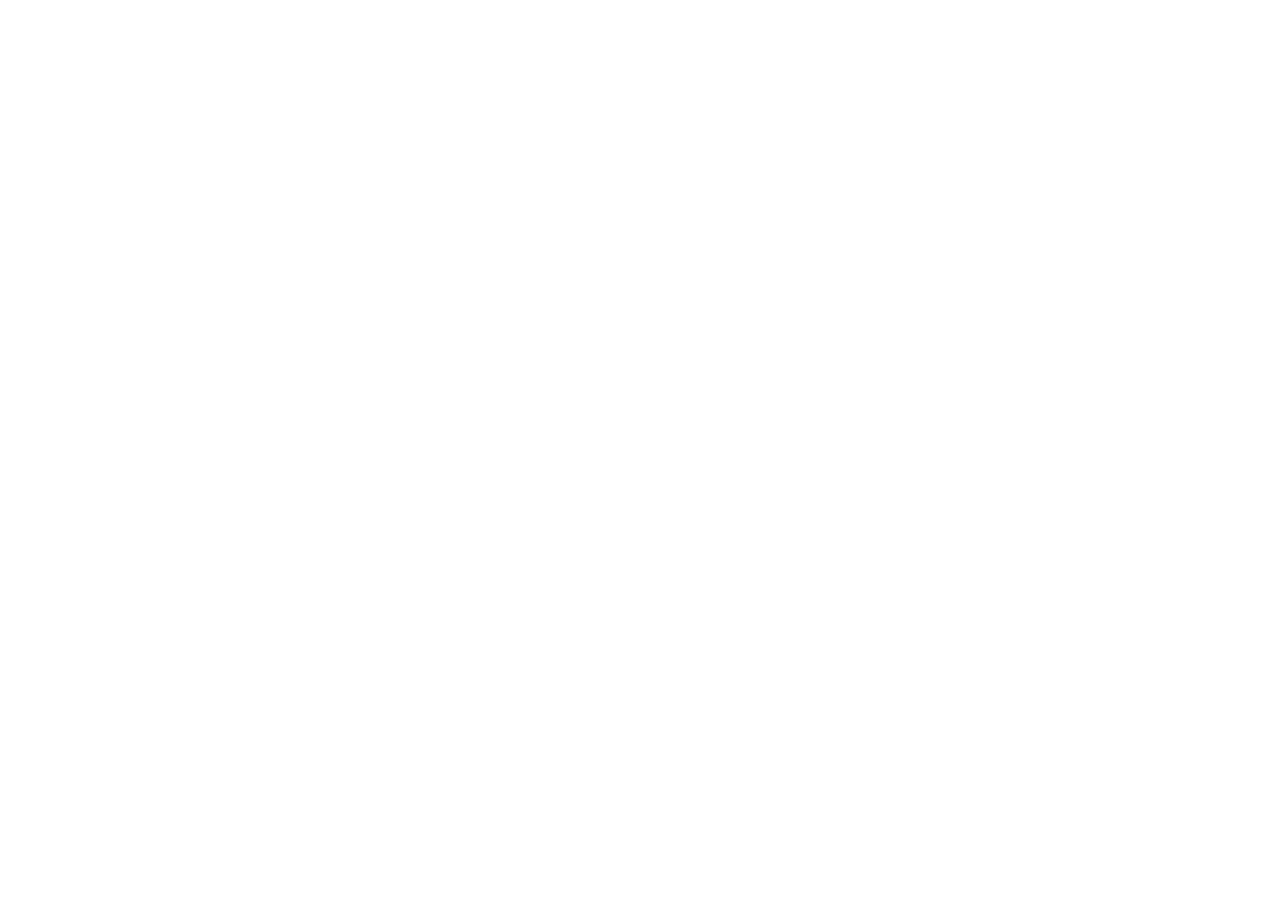
==== htmls/index.html @ a81df565 "Create index.html" ====
<!DOCTYPE html>
<html lang='en'>
	<head>
		<title>COMPANY TEMPLATE</title>

		<meta charset='utf-8'>
		<meta name='viewport' content='width=device-width, initial-scale=1'>

		<link rel='stylesheet' type='text/css' href='../css/style.css'>
	</head>
	
</html>
---- css/style.css ----
/*--CSS STYLE--*/
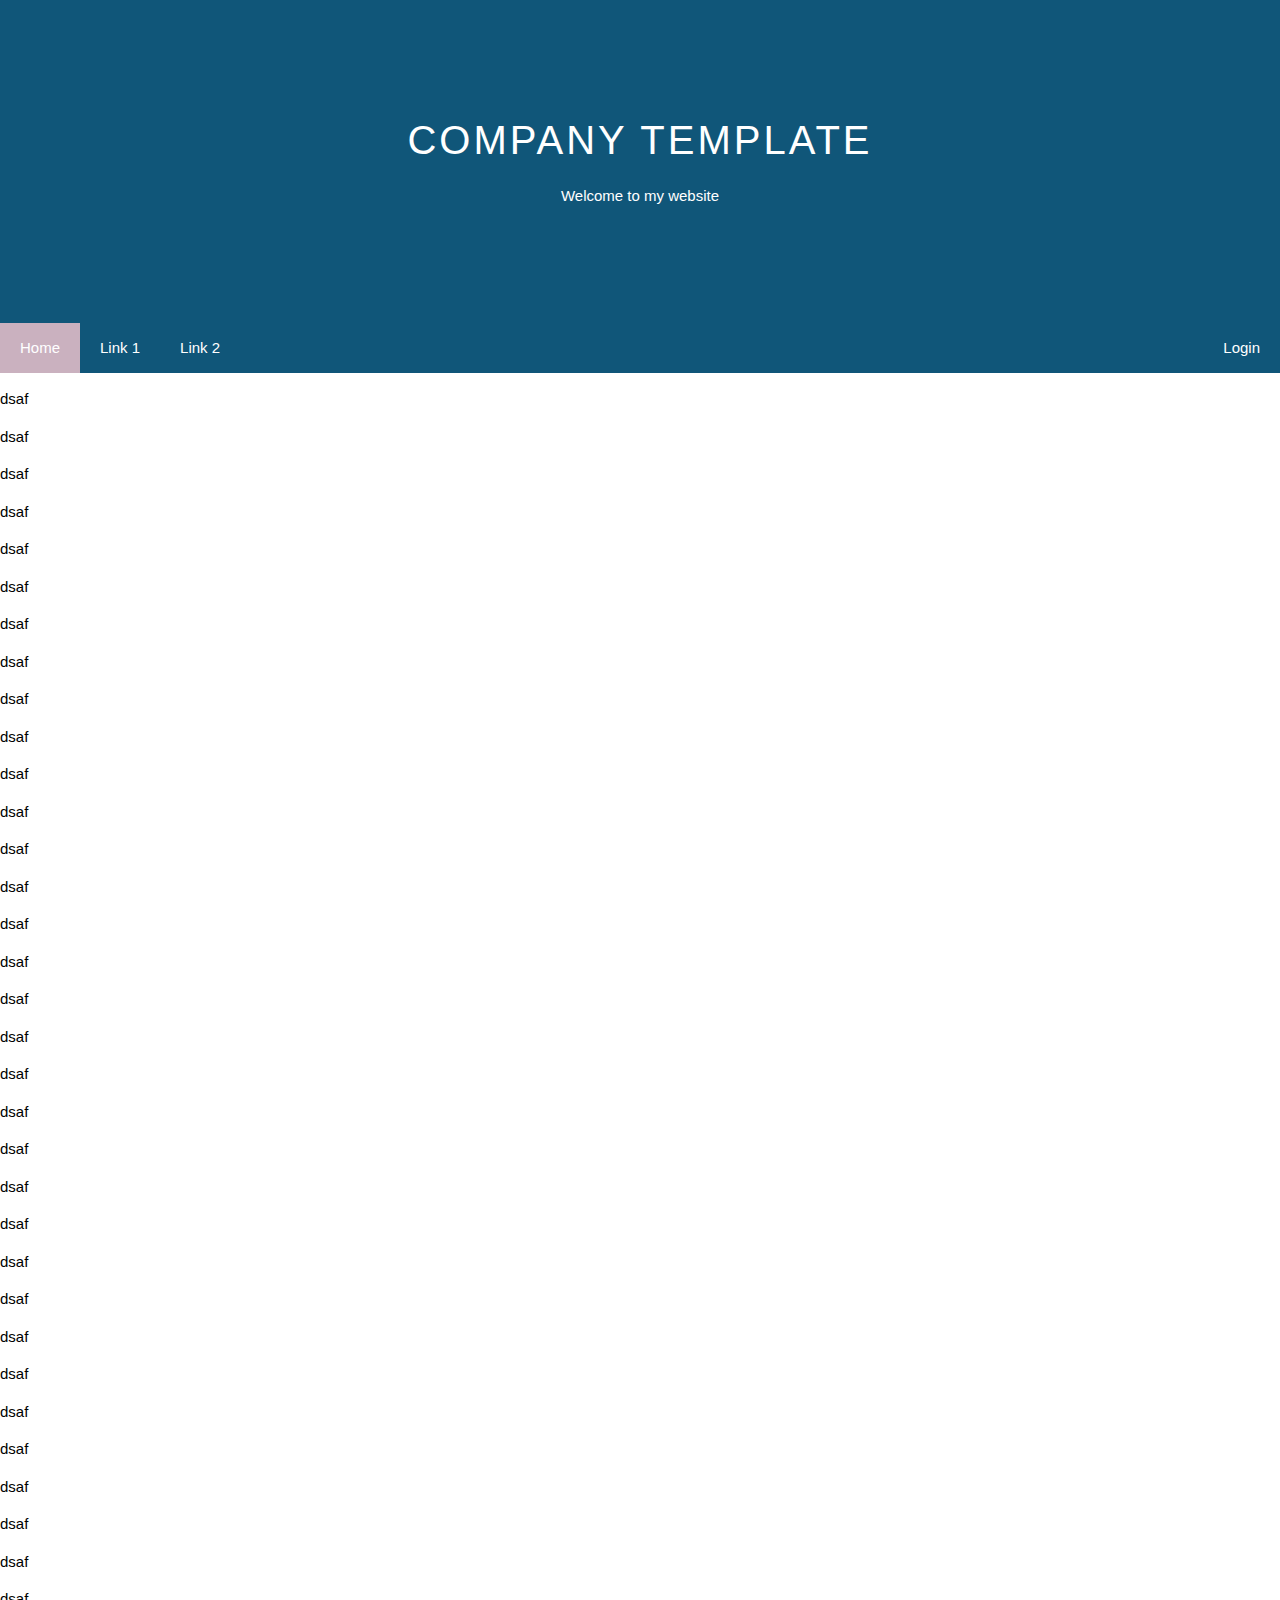
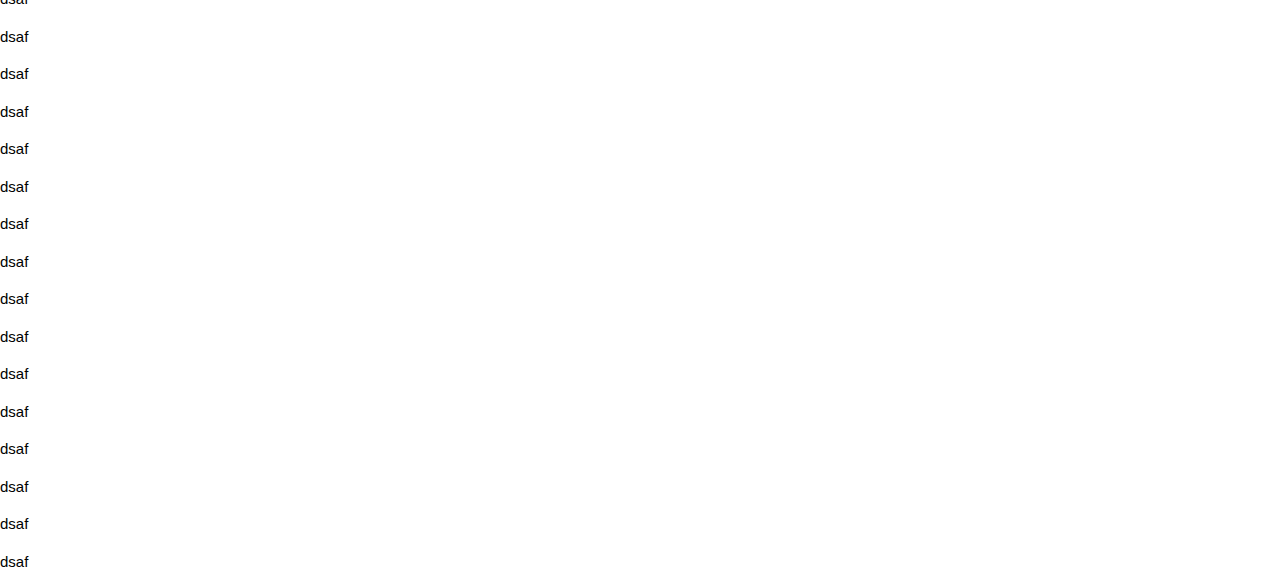
==== commit 2f460e40: "Create a NavBar" ====
--- a/htmls/index.html
+++ b/htmls/index.html
@@ -7,6 +7,71 @@
 		<meta name='viewport' content='width=device-width, initial-scale=1'>
 
 		<link rel='stylesheet' type='text/css' href='../css/style.css'>
+
+		<script type='text/javascript' src='../jquery/jquery-3.3.1.min.js'></script>
 	</head>
-	
+	<body>
+		<div class='header'>
+			<h1>COMPANY TEMPLATE</h1>
+			<p>Welcome to my website</p>
+		</div>
+
+		<div class='navbar'>
+			<a href='#' class='active'>Home</a>
+			<a href='#'>Link 1</a>
+			<a href='#'>Link 2</a>
+			<a href='#' class="right">Login</a>
+		</div>
+
+		<div class='container'>
+			<p>dsaf</p>
+			<p>dsaf</p>
+			<p>dsaf</p>
+			<p>dsaf</p>
+			<p>dsaf</p>
+			<p>dsaf</p>
+			<p>dsaf</p>
+			<p>dsaf</p>
+			<p>dsaf</p>
+			<p>dsaf</p>
+			<p>dsaf</p>
+			<p>dsaf</p>
+			<p>dsaf</p>
+			<p>dsaf</p>
+			<p>dsaf</p>
+			<p>dsaf</p>
+			<p>dsaf</p>
+			<p>dsaf</p>
+			<p>dsaf</p>
+			<p>dsaf</p>
+			<p>dsaf</p>
+			<p>dsaf</p>
+			<p>dsaf</p>
+			<p>dsaf</p>
+			<p>dsaf</p>
+			<p>dsaf</p>
+			<p>dsaf</p>
+			<p>dsaf</p>
+			<p>dsaf</p>
+			<p>dsaf</p>
+			<p>dsaf</p>
+			<p>dsaf</p>
+			<p>dsaf</p>
+			<p>dsaf</p>
+			<p>dsaf</p>
+			<p>dsaf</p>
+			<p>dsaf</p>
+			<p>dsaf</p>
+			<p>dsaf</p>
+			<p>dsaf</p>
+			<p>dsaf</p>
+			<p>dsaf</p>
+			<p>dsaf</p>
+			<p>dsaf</p>
+			<p>dsaf</p>
+			<p>dsaf</p>
+			<p>dsaf</p>
+			<p>dsaf</p>
+		</div>
+	</body>
 </html>--- a/css/style.css
+++ b/css/style.css
@@ -1,2 +1,115 @@
 /*--CSS STYLE--*/
 
+/*
+###############--COLOR LOVER--###############
+Ruggedby kaysabelle RGB - 16,86,121 - 105679
+Beach Waterby donna doodle RGB - 55,120,148 - 377894
+9ba7bcby superchicami RGB - 155,167,188 - 9BA7BC
+violetby Ladizme RGB - 202,177,191 - CAB1BF
+Adelaideby marangpi RGB - 245,197,214 - F5C5D6
+#############################################
+*/
+
+*,*:before,*:after{box-sizing: inherit;}
+
+html{box-sizing: border-box;}
+
+body{margin: 0;padding: 0;}
+
+html, body{
+	font-family: Verdana,sans-serif;
+	font-size: 15px;
+	line-height: 1.5;
+}
+
+h1,h2,h3,h4,h5,h6{
+	font-family: "Segoe UI",Arial,sans-serif;
+	font-weight: 400;
+	margin: 10px 0;
+}
+
+h1{font-size: 36px;}
+h2{font-size: 30px;}
+h3{font-size: 24px;}
+h4{font-size: 20px;}
+h5{font-size: 18px;}
+h6{font-size: 16px;}
+
+.header{
+	padding: 100px 25px;
+	text-align:	center;
+	background-color: #105679;
+	color: #ffffff;
+}
+
+.header h1{
+	letter-spacing: 3px; /*Khoang cach giua cac tu*/
+	font-weight: 500;
+	font-size: 40px;
+}
+
+/*--NAVBAR--*/
+.navbar{
+	overflow: hidden;
+	background-color: #105679;
+	position: sticky;
+	position: -webkit-sticky;
+	top: 0;
+}
+
+.navbar a{
+	float: none;
+	display: block;
+	color: white;
+	text-align: center;
+	padding: 14px 20px;
+	text-decoration: none;
+}
+
+.navbar a:hover{
+	background-color: #CAB1BF;
+}
+
+.navbar a.right{
+	float: none;
+}
+
+.navbar a.active{
+	background-color: #CAB1BF;
+}
+
+@media screen and (min-width: 768px){
+	.navbar a{
+		float: left;
+	}
+
+	.navbar a.right{
+		float: right;
+	}
+}
+
+
+[class*="col-"]{
+	float: left;
+	border: 1px solid blue;
+}
+
+.row::after{
+	content: "";
+	clear: both;
+	display: table;
+}
+
+.col-1{width:8.33%;}
+.col-2{width:16.66%;}
+.col-3{width:25%;}
+.col-4{width:33.33%;}
+.col-5{width:41.66%;}
+.col-6{width:50%;}
+.col-7{width:58.34%;}
+.col-8{width:66.67%;}
+.col-9{width:75%;}
+.col-10{width:83.34%;}
+.col-11{width:91.67%;}
+.col-12{width:100%;}
+
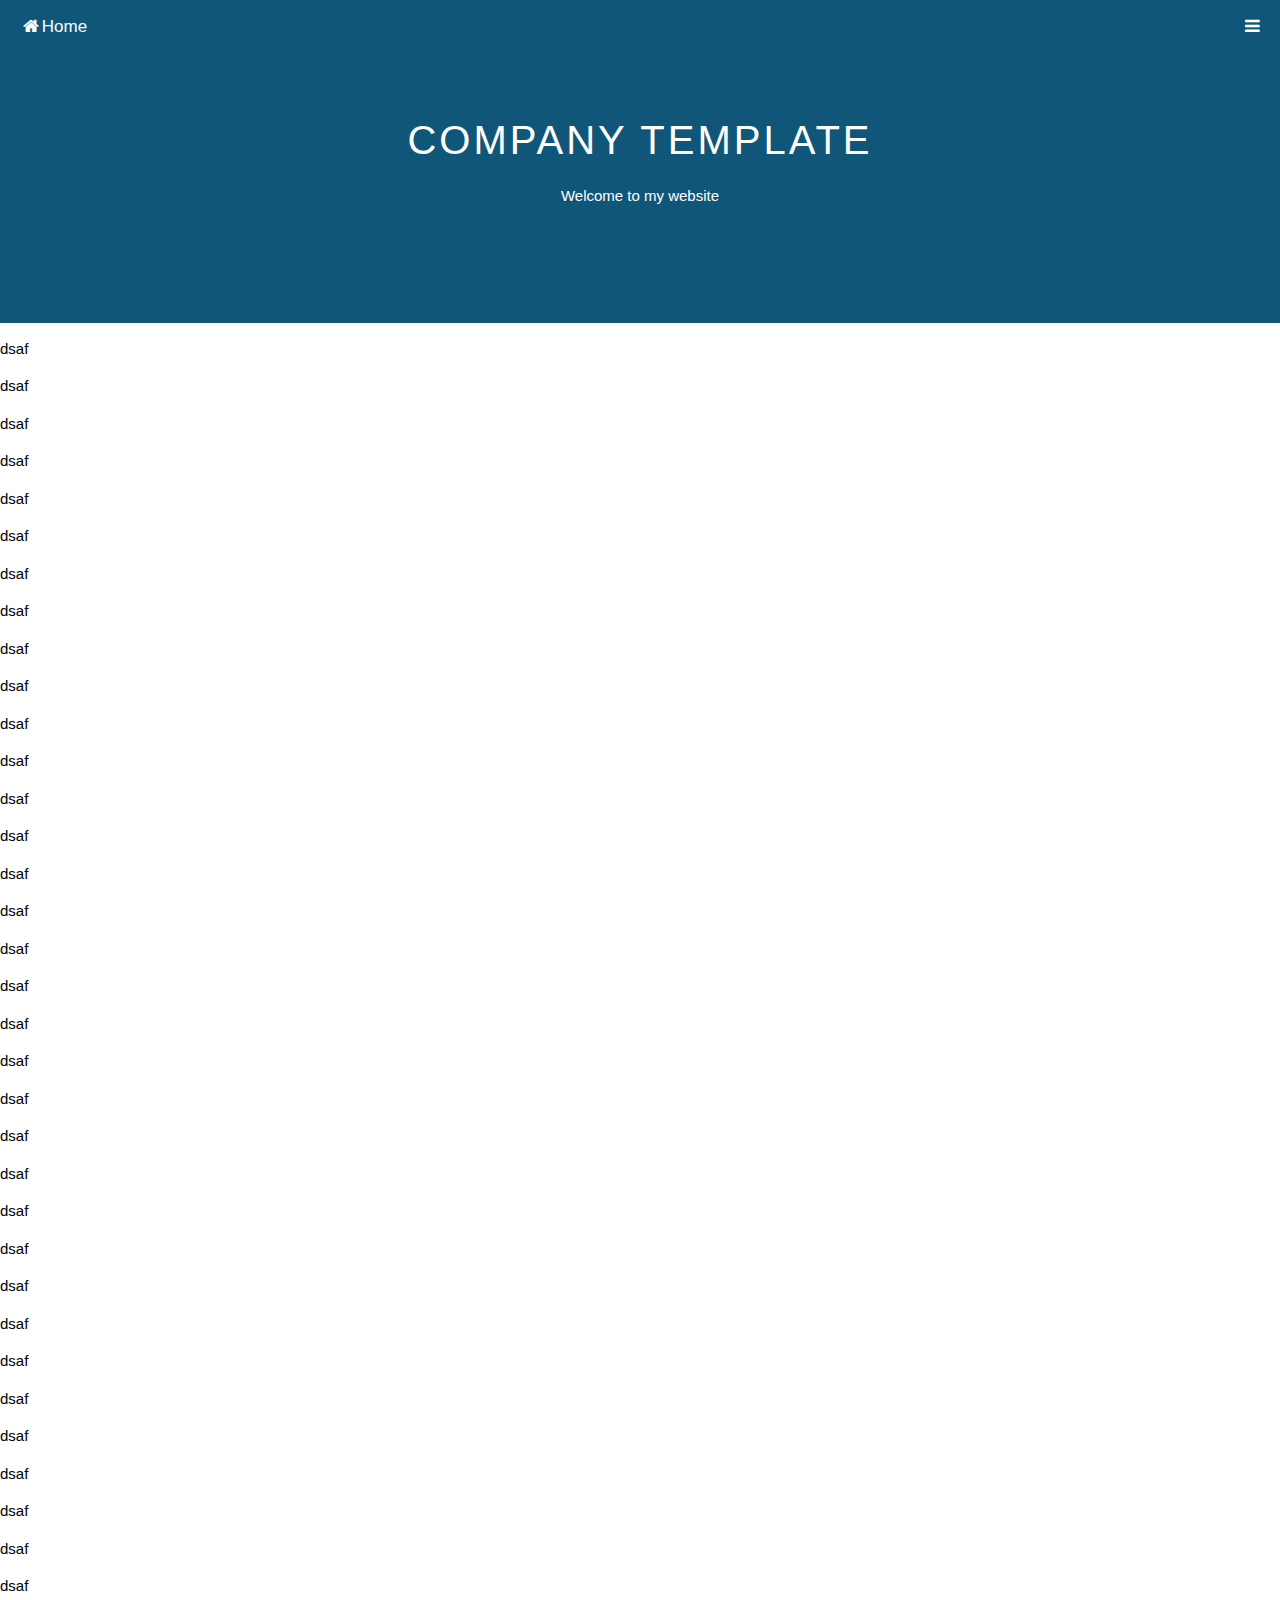
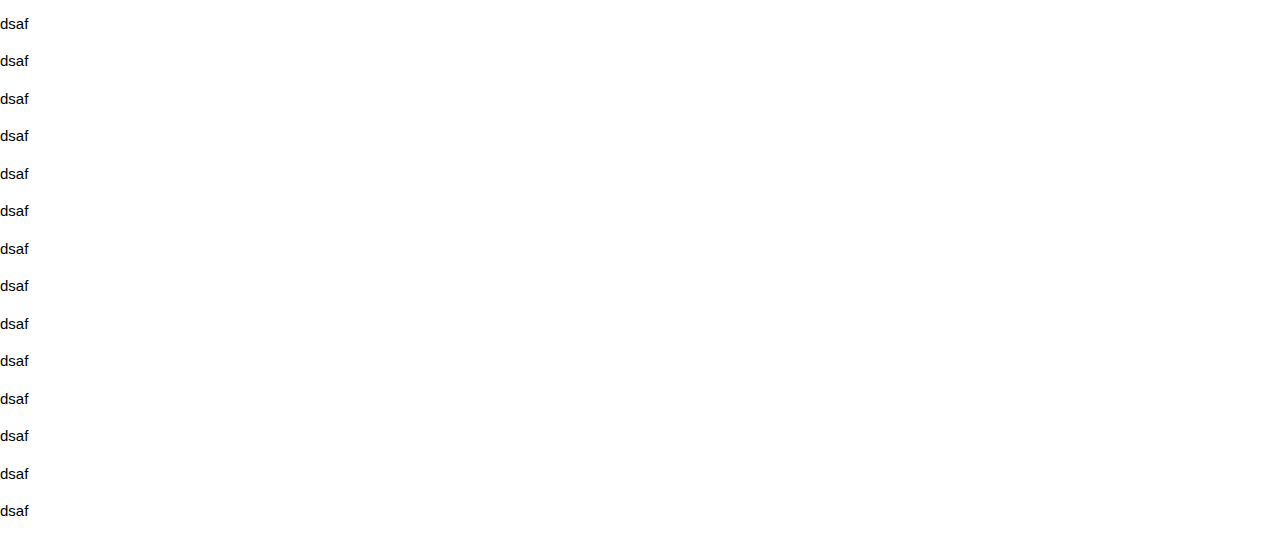
==== commit 057272a0: "Change Navbar v2" ====
--- a/htmls/index.html
+++ b/htmls/index.html
@@ -7,22 +7,26 @@
 		<meta name='viewport' content='width=device-width, initial-scale=1'>
 
 		<link rel='stylesheet' type='text/css' href='../css/style.css'>
+		<link rel='stylesheet' type='text/css' href='../plugins/font-awesome-4.7.0/css/font-awesome.min.css'>
 
 		<script type='text/javascript' src='../jquery/jquery-3.3.1.min.js'></script>
 	</head>
 	<body>
+		<div class='navbar'>
+			<a href='#' class='active'><i class='fa fa-fw fa-home'></i>Home</a>
+			<div id='nav_links'>
+				<a href='#'><i class='fa fa-fw fa-home'></i>Link 1</a>
+				<a href='#'><i class='fa fa-fw fa-envelope'></i>Contact</a>
+				<a href='#'><i class='fa fa-fw fa-user'></i>Login</a>
+			</div>
+			<a href="javascript:void(0);" class="nav_icon" onclick='navbarFunction()'><i class="fa fa-bars"></i></a>
+		</div>
+
 		<div class='header'>
 			<h1>COMPANY TEMPLATE</h1>
 			<p>Welcome to my website</p>
 		</div>
-
-		<div class='navbar'>
-			<a href='#' class='active'>Home</a>
-			<a href='#'>Link 1</a>
-			<a href='#'>Link 2</a>
-			<a href='#' class="right">Login</a>
-		</div>
-
+		
 		<div class='container'>
 			<p>dsaf</p>
 			<p>dsaf</p>
@@ -73,5 +77,21 @@
 			<p>dsaf</p>
 			<p>dsaf</p>
 		</div>
+		
 	</body>
+
+	<script type="text/javascript">
+		function navbarFunction(){
+			var x = document.getElementById("nav_links");
+			if(x.style.display === "block")
+			{
+				x.style.display = "none";
+			}
+			else
+			{
+				x.style.display = "block";
+			}
+		}
+	</script>
+
 </html>--- a/css/style.css
+++ b/css/style.css
@@ -17,18 +17,18 @@
 body{margin: 0;padding: 0;}
 
 html, body{
-	font-family: Verdana,sans-serif;
+	font-family: Verdana, sans-serif;
 	font-size: 15px;
 	line-height: 1.5;
 }
 
 h1,h2,h3,h4,h5,h6{
-	font-family: "Segoe UI",Arial,sans-serif;
+	font-family: "Segoe UI", Arial, sans-serif;
 	font-weight: 400;
 	margin: 10px 0;
 }
 
-h1{font-size: 36px;}
+h1{font-size: 36px;} 
 h2{font-size: 30px;}
 h3{font-size: 24px;}
 h4{font-size: 20px;}
@@ -51,42 +51,47 @@
 /*--NAVBAR--*/
 .navbar{
 	overflow: hidden;
+	position: fixed;
+	top: 0;
+	display: inline-block;
+	width: 100%;
 	background-color: #105679;
-	position: sticky;
-	position: -webkit-sticky;
-	top: 0;
+}
+
+.navbar #nav_links{
+	display: none;
 }
 
 .navbar a{
-	float: none;
 	display: block;
 	color: white;
-	text-align: center;
 	padding: 14px 20px;
 	text-decoration: none;
+	font-size: 17px;
+}
+
+.navbar a.nav_icon{
+	background-color: #105679;
+	display: block;
+	color: #fff;
+	position: absolute;
+	top: 0;
+	right: 0;
 }
 
 .navbar a:hover{
-	background-color: #CAB1BF;
-}
-
-.navbar a.right{
-	float: none;
+	background-color: #105679;
 }
 
 .navbar a.active{
-	background-color: #CAB1BF;
+	background-color: #105679;
 }
 
 @media screen and (min-width: 768px){
-	.navbar a{
-		float: left;
-	}
+	
 
-	.navbar a.right{
-		float: right;
-	}
 }
+
 
 
 [class*="col-"]{
